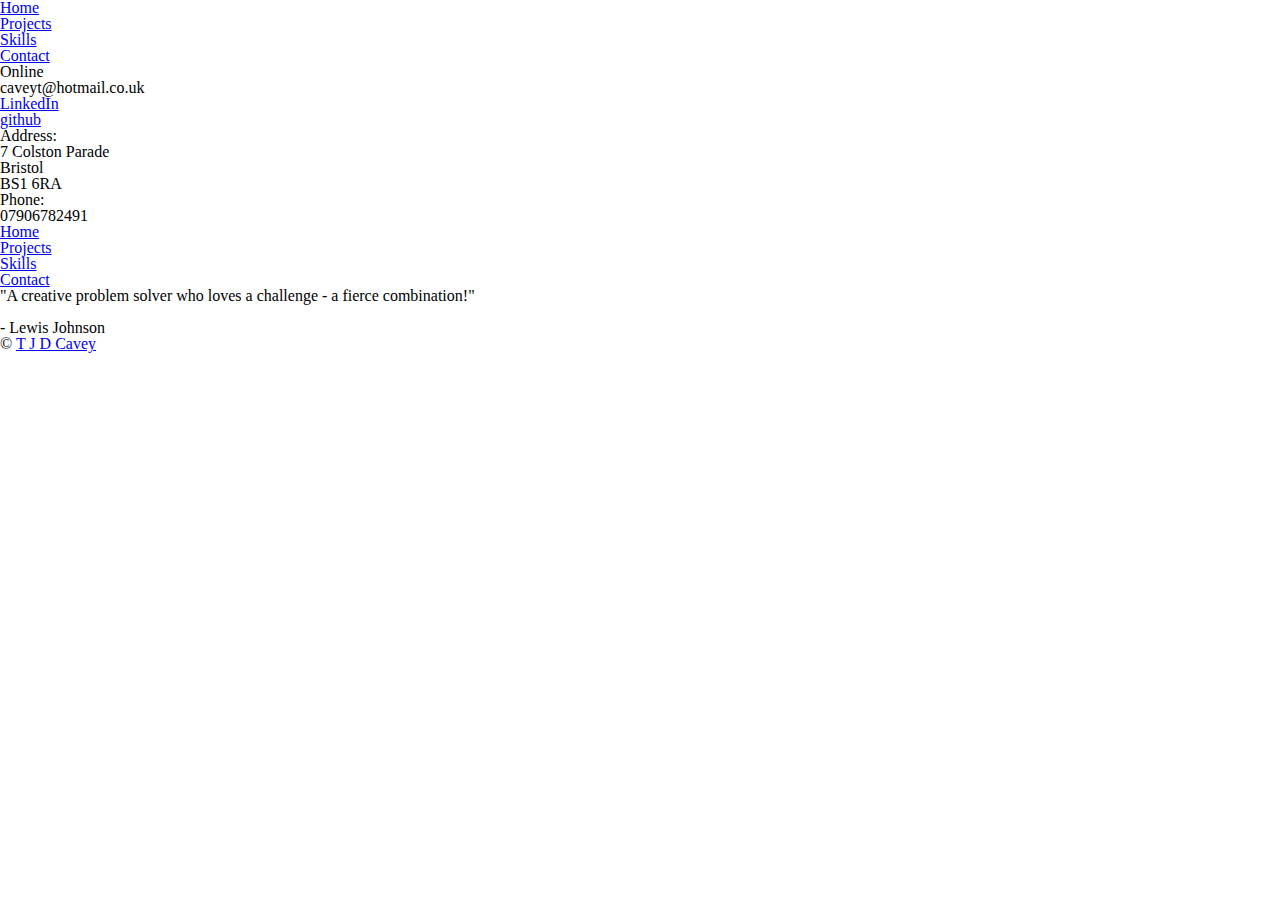
==== contact.html @ 7d97a809 "Create contact page HTML" ====
<head>
    <link rel="stylesheet" href="Resources/CSS/style.css">
    <script type="text/javascript" src="main.js"></script>
    <meta name="viewport" content="width=device-width, initial-scale=1.0">
</head>

<body>
    <header class="contact-header-container">
        <!-- contact navigation -->
        <nav class="contact-nav-container">
            <ol>
               <li><a href="index.html" rel="home page">Home</a></li> 
               <li><a href="#home-projects" rel="list of projects">Projects</a></li> 
               <li><a href="#home-skills" rel="my front end skill set">Skills</a></li> 
               <li><a href="contact.html" rel="list of projects">Contact</a></li> 
            </ol>
        </nav>
        <!-- contact hero banner -->
        <div class="contact-hero-container">
        </div>
    </header>
    <!-- contact details -->
    <section class="contact-details-container">
        <div class="contact contact1">
            <h2>Online</h2>
            <ol>
                <li>caveyt@hotmail.co.uk</li>
                <li><a href="https://www.linkedin.com/in/timothy-cavey-69b453169/">LinkedIn</a></li>
                <li><a href="https://github.com/T-J-D-Cavey">github</a></li>
            </ol>
        </div>
        <div class="contact contact2">
            <h2>Address:</h2>
            <ol>
                <li>7 Colston Parade</li>
                <li>Bristol</li>
                <li>BS1 6RA</li>
            </ol>
        </div>
        <div class="contact contact3">
            <h2>Phone:</h2>
            <ol>
                <li>07906782491</li>
            </ol>
        </div>
    </section>
    <!-- footer -->
    <footer class="contact-footer-container footer">
        <nav>
            <ol class="contact-footer-nav-container">
                <li><a href="index.html" rel="home page">Home</a></li> 
                <li><a href="#home-projects" rel="list of projects">Projects</a></li> 
                <li><a href="#home-skills" rel="my front end skill set">Skills</a></li> 
                <li><a href="contact.html" rel="list of projects">Contact</a></li> 
            </ol>
        </nav>
        <div>
            <p>"A creative problem solver who loves a challenge - a fierce combination!"</p>
            <br>
            <p>- Lewis Johnson</p>
        </div>
        <div>
            <p>&copy <a href="https://github.com/T-J-D-Cavey">T J D Cavey</a></p>
        </div>        
    </footer>
    
</body>
---- Resources/CSS/style.css ----
/* !!!!! Reset default CSS styles !!!!! */

html, body, div, span, applet, object, iframe,
h1, h2, h3, h4, h5, h6, p, blockquote, pre,
a, abbr, acronym, address, big, cite, code,
del, dfn, em, img, ins, kbd, q, s, samp,
small, strike, strong, sub, sup, tt, var,
b, u, i, center,
dl, dt, dd, ol, ul, li,
fieldset, form, label, legend,
table, caption, tbody, tfoot, thead, tr, th, td,
article, aside, canvas, details, embed, 
figure, figcaption, footer, header, hgroup, 
menu, nav, output, ruby, section, summary,
time, mark, audio, video {
	margin: 0;
	padding: 0;
	border: 0;
	font-size: 100%;
	font: inherit;
	vertical-align: baseline;
    box-sizing: border-box;
}
/* HTML5 display-role reset for older browsers */
article, aside, details, figcaption, figure, 
footer, header, hgroup, menu, nav, section {
	display: block;
}
body {
	line-height: 1;
}
ol, ul {
	list-style: none;
}
blockquote, q {
	quotes: none;
}
blockquote:before, blockquote:after,
q:before, q:after {
	content: '';
	content: none;
}
table {
	border-collapse: collapse;
	border-spacing: 0;
}



/* !!!!! Main navigations !!!!! */



/* !!!!! tbc !!!!! */
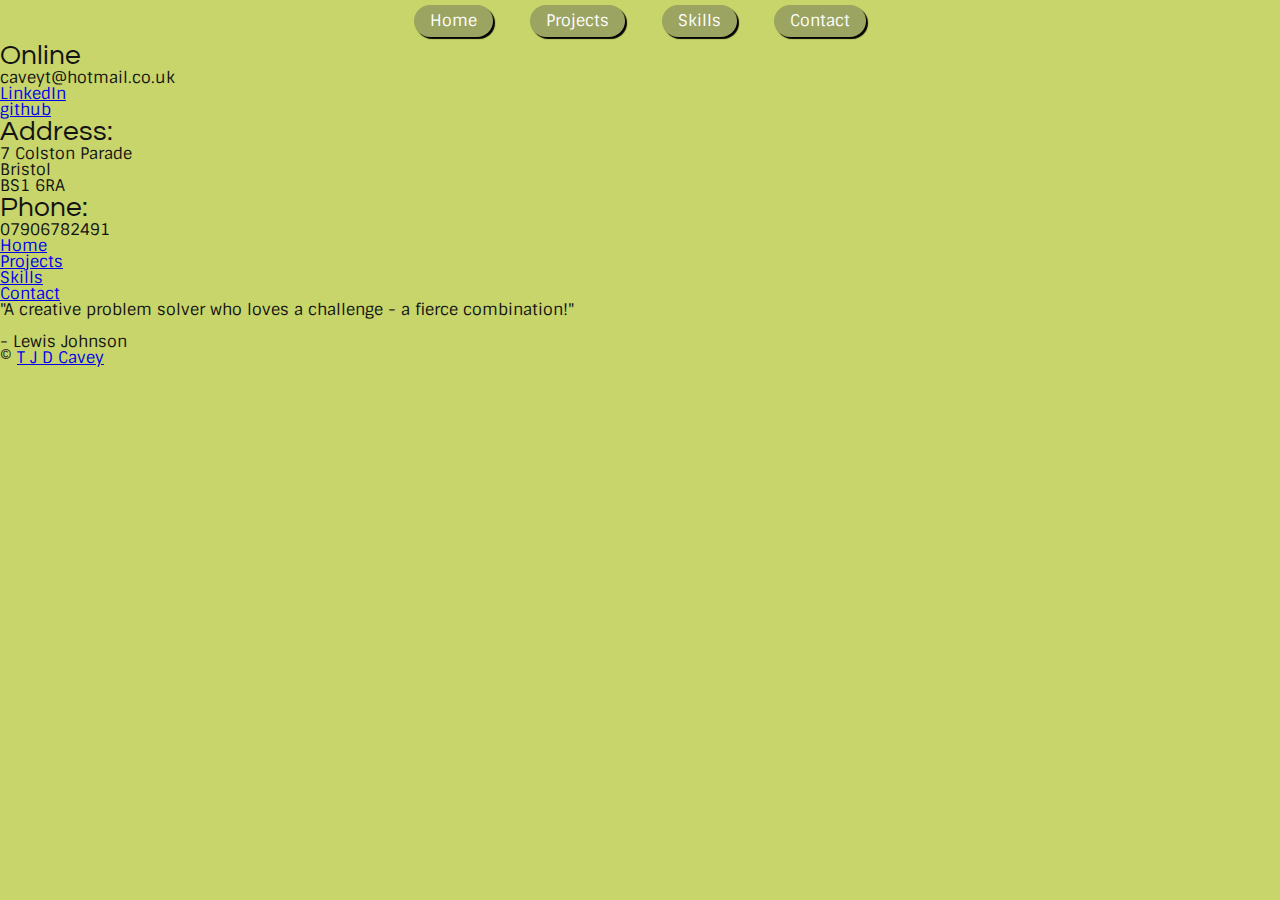
==== commit c61884a1: "Style nav for both pages, add JS click functionality" ====
--- a/contact.html
+++ b/contact.html
@@ -2,12 +2,16 @@
     <link rel="stylesheet" href="Resources/CSS/style.css">
     <script type="text/javascript" src="main.js"></script>
     <meta name="viewport" content="width=device-width, initial-scale=1.0">
+    <link rel="preconnect" href="https://fonts.googleapis.com">
+    <link rel="preconnect" href="https://fonts.gstatic.com" crossorigin>
+    <link href="https://fonts.googleapis.com/css2?family=Questrial&family=Sintony&display=swap" rel="stylesheet">
 </head>
 
 <body>
-    <header class="contact-header-container">
+    <header class="header-container">
         <!-- contact navigation -->
-        <nav class="contact-nav-container">
+        <nav class="nav-container">
+            <button id="btn1">Menu</button>
             <ol>
                <li><a href="index.html" rel="home page">Home</a></li> 
                <li><a href="#home-projects" rel="list of projects">Projects</a></li> 
--- a/Resources/CSS/style.css
+++ b/Resources/CSS/style.css
@@ -1,3 +1,17 @@
+/* Variables */
+
+:root {
+	
+--background-color-primary: #c7d56a;
+--background-color-secondary: #e7f399;
+--font-color-primary: #131313;
+--font-color-secondary: #9ba460;
+--button-color-primary: #9ba460;
+--button-font-color: #fff; 
+--font-family-primary: 'Questrial', sans-serif;
+--font-family-secondary: 'Sintony', sans-serif; 
+}
+
 /* !!!!! Reset default CSS styles !!!!! */
 
 html, body, div, span, applet, object, iframe,
@@ -28,6 +42,9 @@
 }
 body {
 	line-height: 1;
+	background-color: var(--background-color-primary);
+	color: var(--font-color-primary);
+	font-family: var(--font-family-secondary)
 }
 ol, ul {
 	list-style: none;
@@ -45,10 +62,98 @@
 	border-spacing: 0;
 }
 
+/* Universal styling */
 
+h1, h2, h3, h4, h5, h6 {
+	font-family: var(--font-family-primary);
+	font-size: 1.75rem;
+}
 
-/* !!!!! Main navigations !!!!! */
+h1 {
+	font-size: 2.5rem;
+}
 
+/* !!!!! Home main navigations !!!!! */
 
+/* <header class="home-header-container">
+        <!-- main navigation -->                
+        <nav class="home-nav-container">
+            <ol>
+               <li><a href="index.html" rel="home page">Home</a></li> 
+               <li><a href="#home-projects" rel="list of projects">Projects</a></li> 
+               <li><a href="#home-skills" rel="my front end skill set">Skills</a></li> 
+               <li><a href="contact.html" rel="list of projects">Contact</a></li> <!-- to include URl to contact page when it's made-->
+            </ol>
+        </nav>
+        <!-- hero banner -->
+        <div class="home-hero-container">
+            <h1>Tim Cavey</h1>
+            <p>- My Portfolio</p>
+        </div>
+    </header> */
 
-/* !!!!! tbc !!!!! */+.header-container {
+	
+}
+
+.header-container nav {
+	display: flex;
+	justify-content: center;	
+}
+
+.header-container li {
+	display: inline-block;
+	background-color: var(--button-color-primary);
+	padding: 0.5rem 1rem;
+	margin: 0.3rem 1rem;
+	border-radius: 100vh;
+	box-shadow: 2px 2px 1px black;
+	text-align: center;
+}
+
+.header-container li:active {
+	box-shadow: 0 0 black;
+}
+
+.header-container a {
+	text-decoration: none;
+	color: var(--button-font-color);
+}
+
+.header-container a:hover {
+    font-weight: 800;
+}
+
+.header-container button {
+	display: none;
+	color: var(--button-font-color);
+	background-color: var(--button-color-primary);
+	padding: 0.5rem 0.5rem;
+	margin: 0;
+	border-radius: 100vh;
+	box-shadow: 2px 2px 1px black;
+	text-align: center;
+}
+
+/* need js click event for nav display:none is turned off and on again when clicked again */
+@media screen and (max-width: 479px) { 
+	.header-container ol {
+		visibility: hidden;
+	}
+	.header-container li {
+		display: block;
+	}
+	.header-container button {
+		display: block;
+		position: absolute;
+		top: 0.3rem;
+		left: 0.25rem;
+	}
+
+}
+
+/* !!!!! main section !!!!! */
+
+.home-main-container img {
+	max-width: 4rem;
+}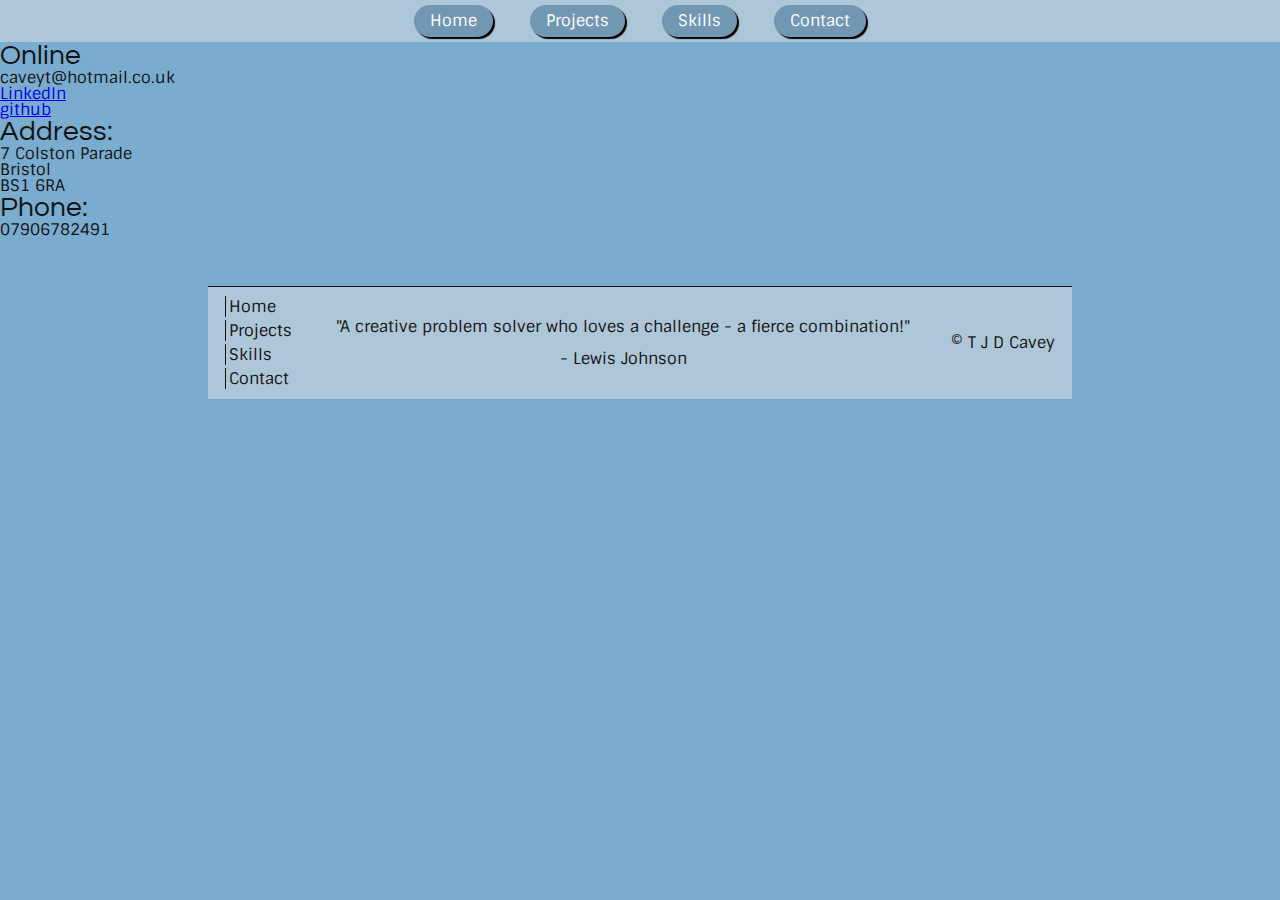
==== commit 02cda650: "Fix nav toggle functionality" ====
--- a/contact.html
+++ b/contact.html
@@ -1,8 +1,8 @@
 <head>
     <link rel="stylesheet" href="Resources/CSS/style.css">
-    <script type="text/javascript" src="main.js"></script>
+    <script type="text/javascript" src="main.js" defer></script>
     <meta name="viewport" content="width=device-width, initial-scale=1.0">
-    <link rel="preconnect" href="https://fonts.googleapis.com">
+    <link rel="preconnect" href="https://fonts.go deferogleapis.com">
     <link rel="preconnect" href="https://fonts.gstatic.com" crossorigin>
     <link href="https://fonts.googleapis.com/css2?family=Questrial&family=Sintony&display=swap" rel="stylesheet">
 </head>
@@ -11,8 +11,8 @@
     <header class="header-container">
         <!-- contact navigation -->
         <nav class="nav-container">
-            <button id="btn1">Menu</button>
-            <ol>
+            <button id="navBtn">Menu</button>
+            <ol id="navList">
                <li><a href="index.html" rel="home page">Home</a></li> 
                <li><a href="#home-projects" rel="list of projects">Projects</a></li> 
                <li><a href="#home-skills" rel="my front end skill set">Skills</a></li> 
--- a/Resources/CSS/style.css
+++ b/Resources/CSS/style.css
@@ -2,11 +2,11 @@
 
 :root {
 	
---background-color-primary: #c7d56a;
---background-color-secondary: #e7f399;
+--background-color-primary: #7aacd0;
+--background-color-secondary: #adc6d8;
 --font-color-primary: #131313;
---font-color-secondary: #9ba460;
---button-color-primary: #9ba460;
+--font-color-secondary: #5b7d96;
+--button-color-primary: #7197B2;
 --button-font-color: #fff; 
 --font-family-primary: 'Questrial', sans-serif;
 --font-family-secondary: 'Sintony', sans-serif; 
@@ -62,7 +62,7 @@
 	border-spacing: 0;
 }
 
-/* Universal styling */
+/* !!!!! Universal styling !!!!! */
 
 h1, h2, h3, h4, h5, h6 {
 	font-family: var(--font-family-primary);
@@ -70,30 +70,14 @@
 }
 
 h1 {
-	font-size: 2.5rem;
-}
+	font-size: 3rem;
+}
+
 
 /* !!!!! Home main navigations !!!!! */
 
-/* <header class="home-header-container">
-        <!-- main navigation -->                
-        <nav class="home-nav-container">
-            <ol>
-               <li><a href="index.html" rel="home page">Home</a></li> 
-               <li><a href="#home-projects" rel="list of projects">Projects</a></li> 
-               <li><a href="#home-skills" rel="my front end skill set">Skills</a></li> 
-               <li><a href="contact.html" rel="list of projects">Contact</a></li> <!-- to include URl to contact page when it's made-->
-            </ol>
-        </nav>
-        <!-- hero banner -->
-        <div class="home-hero-container">
-            <h1>Tim Cavey</h1>
-            <p>- My Portfolio</p>
-        </div>
-    </header> */
-
 .header-container {
-	
+	background-color: var(--background-color-secondary);
 }
 
 .header-container nav {
@@ -135,10 +119,9 @@
 	text-align: center;
 }
 
-/* need js click event for nav display:none is turned off and on again when clicked again */
 @media screen and (max-width: 479px) { 
 	.header-container ol {
-		visibility: hidden;
+		display: none; 
 	}
 	.header-container li {
 		display: block;
@@ -151,9 +134,248 @@
 	}
 
 }
+/* !!!!! (Home?) Hero banner !!!!! */
+
+.home-hero-container {
+	display: flex;
+	flex-direction: column;
+	justify-content: center;
+	gap: 4rem; 
+	align-items: center;
+	height: 70vh;
+	background-image: url(../Images/pexels-markus-spiske-113850.jpg);
+	background-repeat: none;
+	background-position: 60% 30%;
+	overflow: hidden;
+	color: var(--button-font-color);
+	text-align: center;
+	max-width: 120rem;
+	margin: 0 auto;
+}
+
+.home-hero-container p {
+	font-size: 1.5rem;
+}
+
+.home-hero-container h1 {
+
+}
+
+@media screen and (min-width: 480px) {
+	.home-hero-container {
+		margin-top: 3rem;
+	}
+}
+
 
 /* !!!!! main section !!!!! */
-
+.home-main-container div {
+	margin: 1rem auto;
+	width: 90%;
+	line-height: 2em;
+}
+
+#profile {
+	width: 50%;
+	min-width: 9rem; 
+}
 .home-main-container img {
-	max-width: 4rem;
+	width: 100%;
+}
+
+.home-main-container h2, .home-main-container p {
+	margin-top: 2rem;
+	text-align: center;
+}
+@media screen and (min-width: 480px) {
+	.home-main-container {
+		display: flex;
+		justify-content: space-around;
+		gap: 2%;
+		width: 80%;
+		max-width: 54rem;
+		margin: 1rem auto;
+	}
+}
+
+/* !!!!! Home Projects !!!!! */
+
+.home-projects-container {
+	width: 90%;
+	margin: 3rem auto;
+	display: flex;
+	flex-direction: column;
+	align-items: center;
+}
+
+.home-projects-container li {
+	margin: 1.5rem;
+}
+
+.home-projects-container div, .home-projects-container h3, .home-projects-container h4, .home-projects-container button {
+	padding: 0.5rem;
+	text-align: center;
+}
+
+.home-projects-container button {
+	color: var(--button-font-color);
+	background-color: var(--button-color-primary);
+	padding: 0.5rem;
+	margin: 0;
+	border-radius: 100vh;
+	box-shadow: 2px 2px 1px black;
+	text-align: center;	
+	cursor: pointer;
+	font-size: 1.5rem;
+}
+
+.home-projects-container button:hover {
+	font-weight: 700;
+}
+
+.projects-container #card1, .projects-container #card2, .projects-container #card3 {
+	/* display: none; */
+}
+
+/*  !!!!! Skills section !!!!! */
+
+.home-skills-container {
+	width: 90%;
+	margin: 3rem auto;
+	display: flex;
+	flex-direction: column;
+	align-items: center;
+	text-align: center;
+}
+
+.home-skills-container h2, .home-skills-container ol {
+    margin: 0.5rem 1.5rem;
+}
+.home-skills-container li {
+  padding: 0.5rem;
+  margin: 0.5rem 0;
+}
+
+#skill-ls-1, #skill-ls-2, #skill-ls-3, #skill-ls-4, #skill-ls-5, #skill-ls-6 {
+	transition: font-size 2s, color 2s, font-weight 2s;
+	cursor: pointer;
+
+} 
+
+#skill-ls-1:hover, #skill-ls-2:hover, #skill-ls-3:hover, #skill-ls-4:hover, #skill-ls-5:hover, #skill-ls-6:hover {
+	font-weight: bold;
+	color: var(--button-font-color);
+	font-size: 2.5rem;
+	z-index: 2;
+	
+}
+
+
+
+@media screen and (min-width: 480px) {
+
+.home-skills-list ol {
+ display: flex;
+ gap: 0.5rem;
+ justify-content: space-between; 
+}
+
+}
+
+/* !!!!! Footer !!!!! */
+
+.footer {
+	width: 90%;
+	margin: 3rem auto;
+	display: flex;
+	flex-direction: column;
+	align-items: center;
+	text-align: center;
+	gap: 0.5rem;
+	border-top: 1px solid var(--font-color-primary);
+	max-width: 54rem;
+	background-color: var(--background-color-secondary);
+}
+
+.footer nav, .footer div {
+	margin: 0.5rem 1.5rem; 
+} 
+
+.quote {
+	max-width: 26rem;
+	font-style: italic;
+}
+
+.copywrite {
+	font-size: 0.8rem;
+}
+
+.footer li {
+	padding: 0.25rem 0;
+	
+}
+
+.footer nav {
+	text-align: left;
+}
+
+.footer nav a {
+	text-decoration: none;
+	color: var(--font-color-primary);
+	border-left: 1px solid var(--font-color-primary);
+	/* border-right: 1px solid var(--font-color-primary); */
+	padding: 0 0.2rem;
+}
+
+.footer a {
+	text-decoration: none;
+	color: var(--font-color-primary)
+}
+
+.footer a:hover {
+	color: var(--button-font-color)
+}
+
+.footer nav a:hover {
+	color: var(--button-font-color)
+}
+
+@media screen and (min-width: 480px) {
+
+.footer {
+	flex-direction: row;
+	justify-content: space-around;
+}
+
+.quote {
+	min-width: 15rem;
+}
+
+.copywrite {
+	padding-right: 0;
+	margin-right: 0;
+	min-width: 5rem
+}
+
+.footer nav, .footer div {
+	margin: 0.5rem; 
+} 
+
+}
+
+
+/* Toggle classes */
+
+.displayBlock {
+	display: block !important;
+}
+
+.displayNone {
+	display: none;
+}
+.visibilityCollapse {
+	visibility: visible;
+}
+.visibilityVisible {
+	visibility: visible;
 }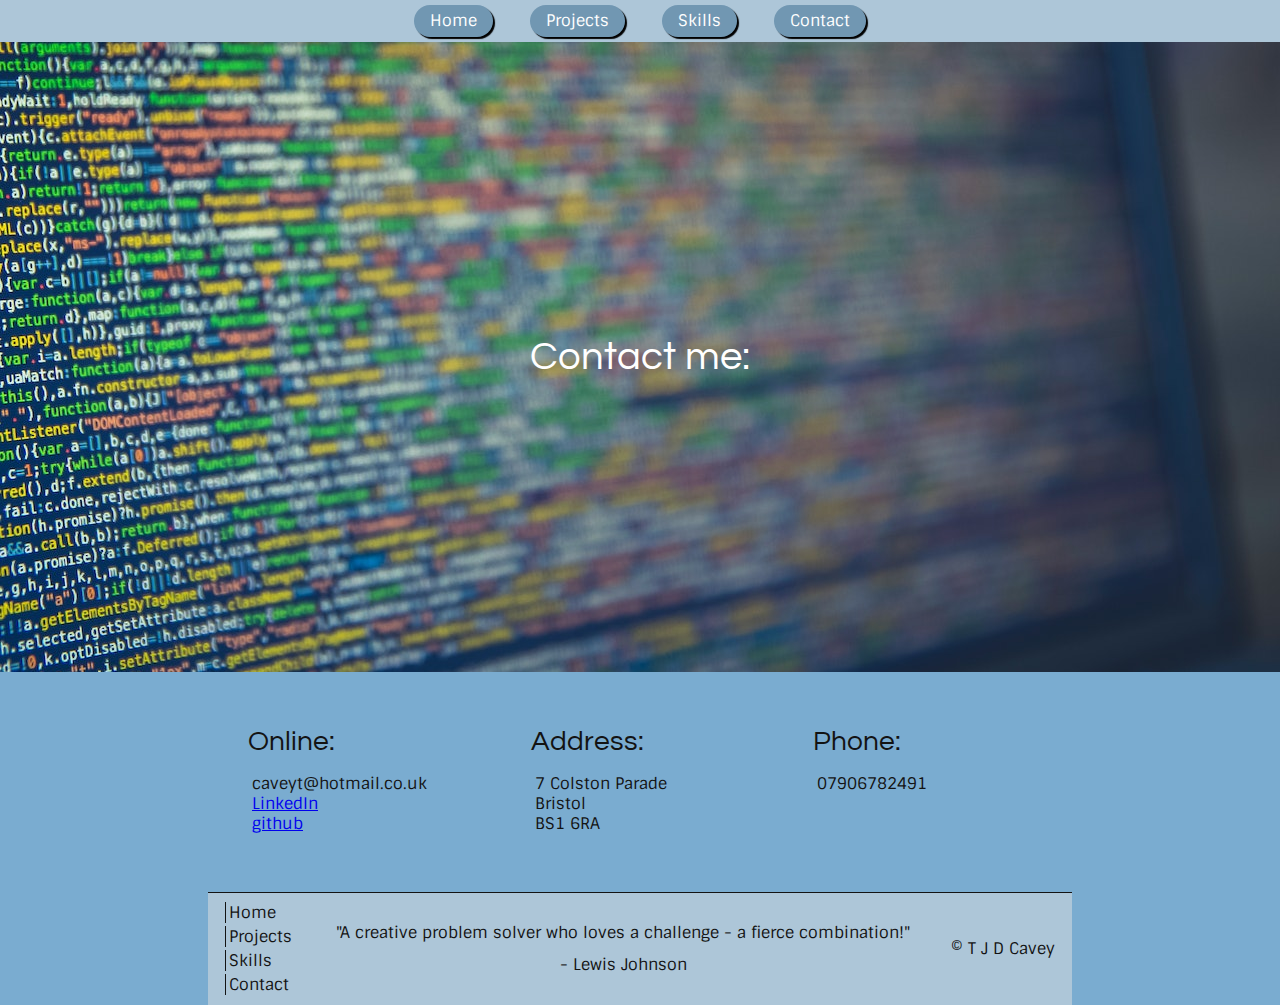
==== commit b21a41e7: "Finish Contact page" ====
--- a/contact.html
+++ b/contact.html
@@ -20,13 +20,14 @@
             </ol>
         </nav>
         <!-- contact hero banner -->
-        <div class="contact-hero-container">
+        <div class="hero-container">
+            <h2>Contact me:</h2>
         </div>
     </header>
     <!-- contact details -->
     <section class="contact-details-container">
         <div class="contact contact1">
-            <h2>Online</h2>
+            <h2>Online:</h2>
             <ol>
                 <li>caveyt@hotmail.co.uk</li>
                 <li><a href="https://www.linkedin.com/in/timothy-cavey-69b453169/">LinkedIn</a></li>
--- a/Resources/CSS/style.css
+++ b/Resources/CSS/style.css
@@ -70,7 +70,7 @@
 }
 
 h1 {
-	font-size: 3rem;
+	font-size: 4rem;
 }
 
 
@@ -121,11 +121,11 @@
 
 @media screen and (max-width: 479px) { 
 	.header-container ol {
-		display: none; 
-	}
-	.header-container li {
-		display: block;
-	}
+		/* visibility: collapse;  */
+	 } 
+	 .header-container li { 
+		 display: block; 
+	 } 
 	.header-container button {
 		display: block;
 		position: absolute;
@@ -133,10 +133,14 @@
 		left: 0.25rem;
 	}
 
-}
-/* !!!!! (Home?) Hero banner !!!!! */
-
-.home-hero-container {
+	.hero-container h1 {
+		font-size: 2.5rem;
+	}
+
+}
+/* !!!!! (Home and Contact) Hero banner !!!!! */
+
+.hero-container {
 	display: flex;
 	flex-direction: column;
 	justify-content: center;
@@ -145,25 +149,26 @@
 	height: 70vh;
 	background-image: url(../Images/pexels-markus-spiske-113850.jpg);
 	background-repeat: none;
-	background-position: 60% 30%;
+	background-position: 80% 80%;
 	overflow: hidden;
 	color: var(--button-font-color);
 	text-align: center;
 	max-width: 120rem;
 	margin: 0 auto;
-}
-
-.home-hero-container p {
+	transition: background-position 15s linear;
+}
+
+.hero-container:hover {
+	background-position: 0% 0%;
+}
+
+.hero-container p {
 	font-size: 1.5rem;
 }
 
-.home-hero-container h1 {
-
-}
-
-@media screen and (min-width: 480px) {
-	.home-hero-container {
-		margin-top: 3rem;
+@media screen and (max-width: 480px) {
+	.hero-container {
+		background-position: 80% 80%;
 	}
 }
 
@@ -285,8 +290,8 @@
 /* !!!!! Footer !!!!! */
 
 .footer {
-	width: 90%;
-	margin: 3rem auto;
+	width: 100%;
+	margin: 3rem auto 0 auto;
 	display: flex;
 	flex-direction: column;
 	align-items: center;
@@ -367,7 +372,7 @@
 /* Toggle classes */
 
 .displayBlock {
-	display: block !important;
+	display: block;
 }
 
 .displayNone {
@@ -378,4 +383,51 @@
 }
 .visibilityVisible {
 	visibility: visible;
+}
+
+@media screen and (max-width: 479px) {
+	.displayNoneNav {
+		display: none;
+	}
+	.displayBlockNav {
+		display: block;
+	}
+}
+
+
+/*  !!!! Contact us Hero !!!! */
+
+.hero-container h2 {
+	font-size: 2.5rem;
+}
+
+.contact-details-container {
+	margin: 3rem auto;
+	display: flex;
+	flex-direction: column;
+	gap: 3rem;
+    justify-content: center;
+	align-items: center;
+	text-align: left;
+	max-width: 50rem;
+}
+
+.contact-details-container .contact {
+	width: 30%;
+}
+
+.contact h2, .contact ol {
+	padding: 0.5rem;
+}
+
+.contact li {
+	margin: 0.25rem;
+}
+
+@media screen and (min-width: 480px) {
+	.contact-details-container {
+		flex-direction: row;
+		align-items: stretch;
+		
+	}
 }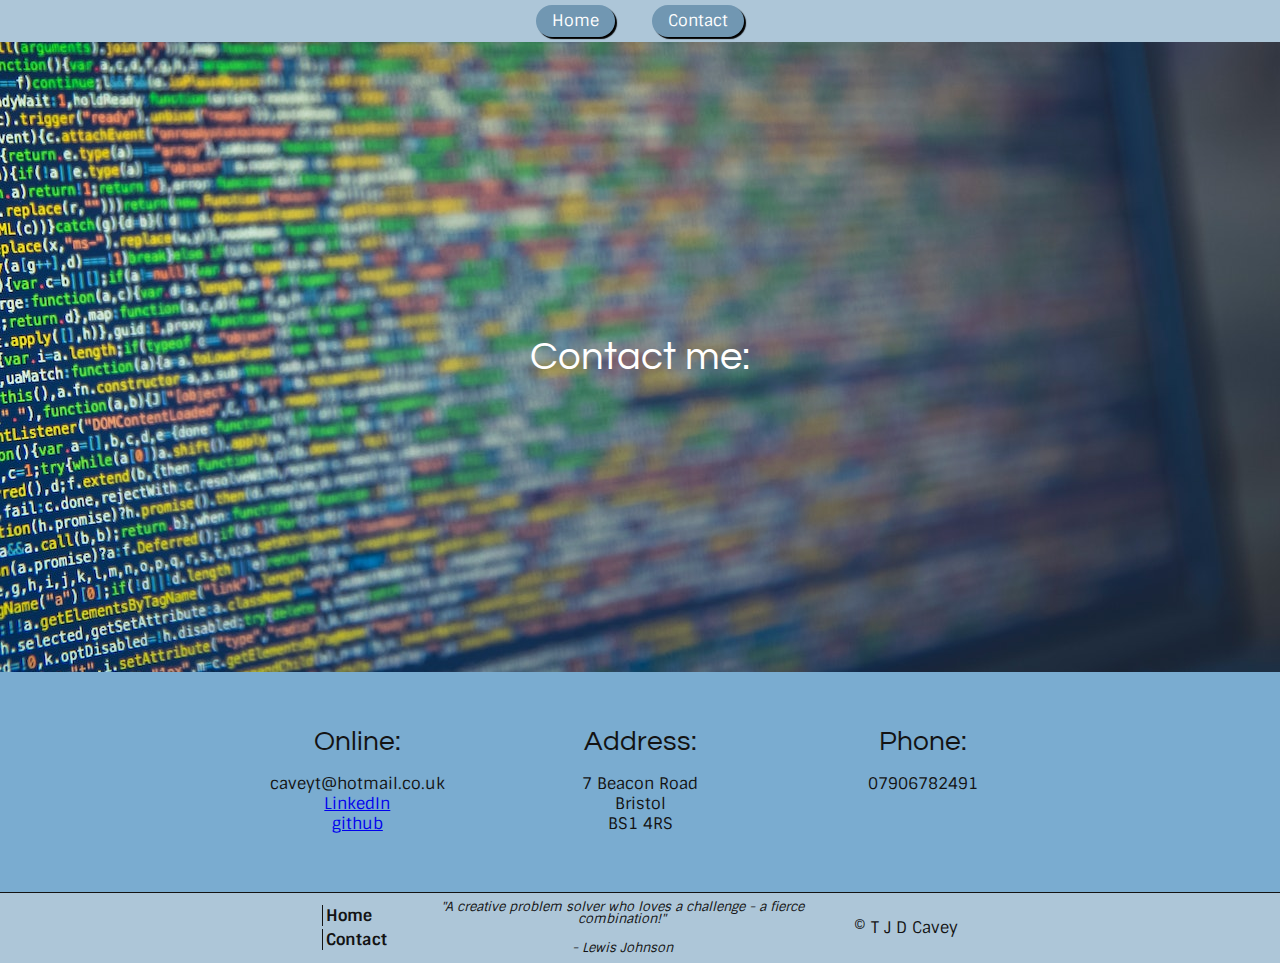
==== commit cdac4977: "Make lots of changes to content and appearance. Nearly finished" ====
--- a/contact.html
+++ b/contact.html
@@ -14,8 +14,8 @@
             <button id="navBtn">Menu</button>
             <ol id="navList">
                <li><a href="index.html" rel="home page">Home</a></li> 
-               <li><a href="#home-projects" rel="list of projects">Projects</a></li> 
-               <li><a href="#home-skills" rel="my front end skill set">Skills</a></li> 
+               <!-- <li><a href="#home-projects" rel="list of projects">Projects</a></li>  -->
+               <!-- <li><a href="#home-skills" rel="my front end skill set">Skills</a></li>  -->
                <li><a href="contact.html" rel="list of projects">Contact</a></li> 
             </ol>
         </nav>
@@ -37,9 +37,9 @@
         <div class="contact contact2">
             <h2>Address:</h2>
             <ol>
-                <li>7 Colston Parade</li>
+                <li>7 Beacon Road</li>
                 <li>Bristol</li>
-                <li>BS1 6RA</li>
+                <li>BS1 4RS</li>
             </ol>
         </div>
         <div class="contact contact3">
@@ -50,19 +50,19 @@
         </div>
     </section>
     <!-- footer -->
-    <footer class="contact-footer-container footer">
+    <footer class="footer-container footer">
         <nav>
-            <ol class="contact-footer-nav-container">
+            <ol class="footer-nav-container">
                 <li><a href="index.html" rel="home page">Home</a></li> 
-                <li><a href="#home-projects" rel="list of projects">Projects</a></li> 
-                <li><a href="#home-skills" rel="my front end skill set">Skills</a></li> 
+                <!-- <li><a href="index.html" rel="list of projects">Projects</a></li>  -->
+                <!-- <li><a href="index.html" rel="my front end skill set">Skills</a></li>  -->
                 <li><a href="contact.html" rel="list of projects">Contact</a></li> 
             </ol>
         </nav>
         <div>
-            <p>"A creative problem solver who loves a challenge - a fierce combination!"</p>
+            <p class="quote">"A creative problem solver who loves a challenge - a fierce combination!"</p>
             <br>
-            <p>- Lewis Johnson</p>
+            <p class="quote">- Lewis Johnson</p>
         </div>
         <div>
             <p>&copy <a href="https://github.com/T-J-D-Cavey">T J D Cavey</a></p>
--- a/Resources/CSS/style.css
+++ b/Resources/CSS/style.css
@@ -120,9 +120,6 @@
 }
 
 @media screen and (max-width: 479px) { 
-	.header-container ol {
-		/* visibility: collapse;  */
-	 } 
 	 .header-container li { 
 		 display: block; 
 	 } 
@@ -153,7 +150,6 @@
 	overflow: hidden;
 	color: var(--button-font-color);
 	text-align: center;
-	max-width: 120rem;
 	margin: 0 auto;
 	transition: background-position 15s linear;
 }
@@ -171,7 +167,6 @@
 		background-position: 80% 80%;
 	}
 }
-
 
 /* !!!!! main section !!!!! */
 .home-main-container div {
@@ -182,7 +177,8 @@
 
 #profile {
 	width: 50%;
-	min-width: 9rem; 
+	min-width: 9rem;
+	max-width: 15rem;
 }
 .home-main-container img {
 	width: 100%;
@@ -192,17 +188,39 @@
 	margin-top: 2rem;
 	text-align: center;
 }
-@media screen and (min-width: 480px) {
+
+@media screen and (min-width: 1000px) {
 	.home-main-container {
-		display: flex;
-		justify-content: space-around;
-		gap: 2%;
+		display: grid;
+		grid-template-columns: 1fr 2fr;
+		column-gap: 1rem;
 		width: 80%;
 		max-width: 54rem;
 		margin: 1rem auto;
-	}
-}
-
+		align-items: start;
+		justify-content: center;
+	}
+
+	.home-main-container h2, .home-main-container p {
+		margin-top: 2rem;
+		text-align: left;
+	}
+
+	.home-main-container div {
+		margin: 1rem auto;
+		width: 100%;
+	}
+	
+	#profile {
+		width: 100%;
+		min-width: 9rem;
+		position: relative;
+		top: 5%;
+	}
+	.home-main-container img {
+		width: 100%;
+}
+}
 /* !!!!! Home Projects !!!!! */
 
 .home-projects-container {
@@ -298,7 +316,6 @@
 	text-align: center;
 	gap: 0.5rem;
 	border-top: 1px solid var(--font-color-primary);
-	max-width: 54rem;
 	background-color: var(--background-color-secondary);
 }
 
@@ -306,13 +323,17 @@
 	margin: 0.5rem 1.5rem; 
 } 
 
+.footer nav {
+	font-weight: 800;;
+}
 .quote {
 	max-width: 26rem;
 	font-style: italic;
+	font-size: 0.8rem;
 }
 
 .copywrite {
-	font-size: 0.8rem;
+	font-size: 0.9rem;
 }
 
 .footer li {
@@ -328,7 +349,6 @@
 	text-decoration: none;
 	color: var(--font-color-primary);
 	border-left: 1px solid var(--font-color-primary);
-	/* border-right: 1px solid var(--font-color-primary); */
 	padding: 0 0.2rem;
 }
 
@@ -349,7 +369,7 @@
 
 .footer {
 	flex-direction: row;
-	justify-content: space-around;
+	justify-content: center;
 }
 
 .quote {
@@ -408,16 +428,12 @@
 	gap: 3rem;
     justify-content: center;
 	align-items: center;
-	text-align: left;
 	max-width: 50rem;
 }
 
-.contact-details-container .contact {
-	width: 30%;
-}
 
 .contact h2, .contact ol {
-	padding: 0.5rem;
+	text-align: center;
 }
 
 .contact li {
@@ -427,7 +443,40 @@
 @media screen and (min-width: 480px) {
 	.contact-details-container {
 		flex-direction: row;
-		align-items: stretch;
-		
+		align-items: stretch;	
+	}
+
+    .contact:hover {
+		position: relative;
+		animation: boxMove 2s;
+		animation-timing-function: cubic-bezier(0.35, 2.4, 0.84,-0.24);
+		animation-fill-mode: both;
+	}
+
+	@keyframes boxMove {/*
+		25% {
+			transform: rotate(90deg);
+		}
+
+		50% {
+			transform: rotate(180deg);
+		}
+		75% {
+			transform: rotate(270deg);
+		}
+		*/
+		100% {
+			transform: rotate(360deg);
+			font-weight: 800;
+			background-color: var(--background-color-secondary);
+			border-radius: 100vh;
+		}
+	}
+	.contact h2, .contact ol {
+		padding: 0.5rem;
+	}
+
+	.contact-details-container .contact {
+		width: 30%;
 	}
 }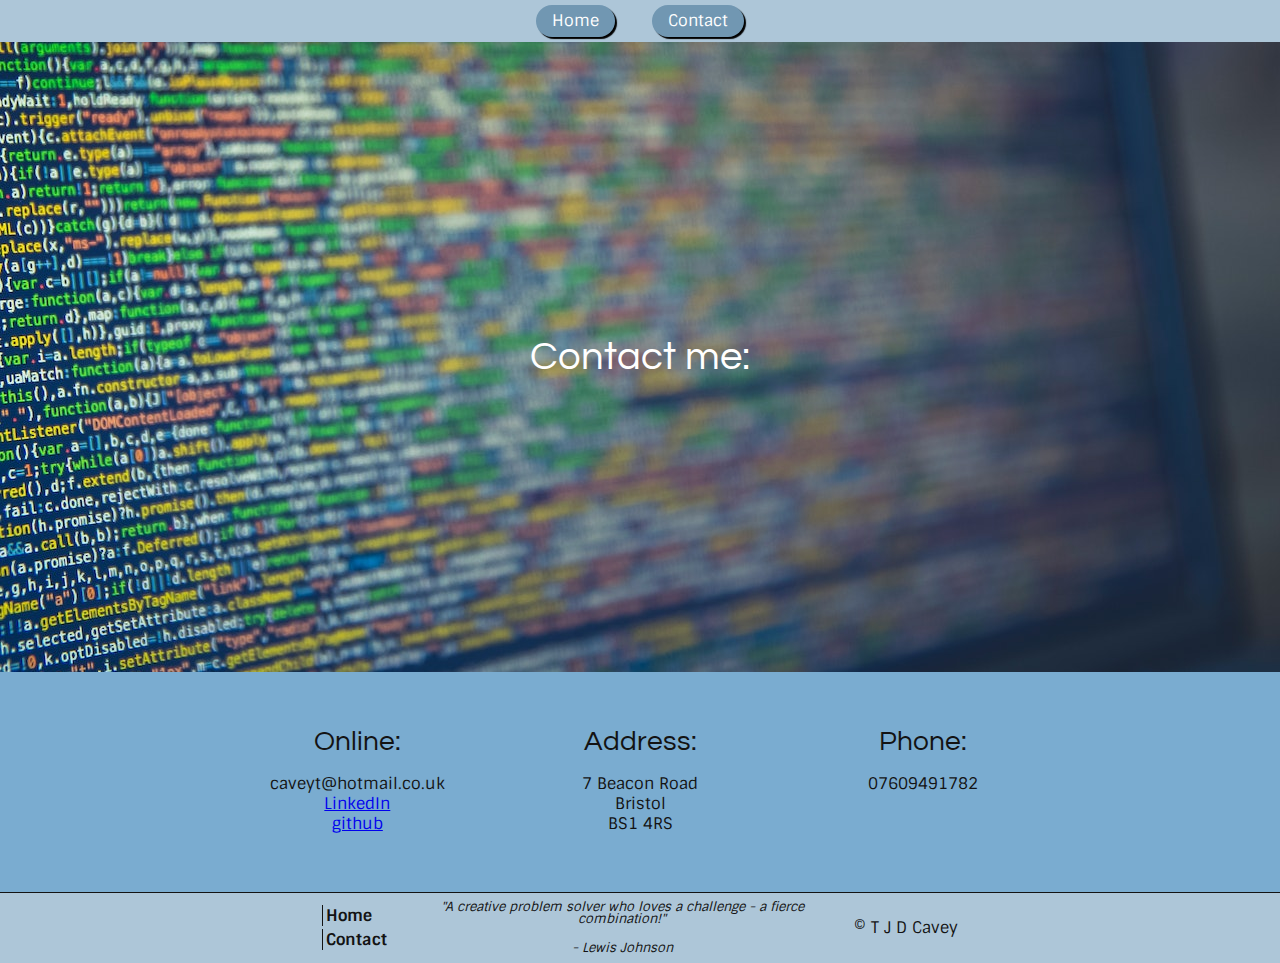
==== commit 40c70477: "final commit 2" ====
--- a/contact.html
+++ b/contact.html
@@ -45,7 +45,7 @@
         <div class="contact contact3">
             <h2>Phone:</h2>
             <ol>
-                <li>07906782491</li>
+                <li>07609491782</li>
             </ol>
         </div>
     </section>
--- a/Resources/CSS/style.css
+++ b/Resources/CSS/style.css
@@ -229,15 +229,17 @@
 	display: flex;
 	flex-direction: column;
 	align-items: center;
+	flex-shrink: 1;
 }
 
 .home-projects-container li {
 	margin: 1.5rem;
 }
 
-.home-projects-container div, .home-projects-container h3, .home-projects-container h4, .home-projects-container button {
+.home-projects-container div, .home-projects-container h3, .home-projects-container button {
 	padding: 0.5rem;
 	text-align: center;
+	max-width: 50rem;
 }
 
 .home-projects-container button {
@@ -256,8 +258,25 @@
 	font-weight: 700;
 }
 
-.projects-container #card1, .projects-container #card2, .projects-container #card3 {
-	/* display: none; */
+.home-projects-container button:active {
+	box-shadow: 0 0 0 black;
+}
+
+.projects-container img {
+	min-width: 5rem;
+	width: 100%;
+	max-width: 30rem;
+	margin: 2rem auto;
+}
+
+#card1 p, #card2 p, #card3 p {
+    line-height: 2;
+}
+
+@media screen and (min-width: 480px) {
+	.home-projects-container h4 {
+		padding: 2rem;
+	}
 }
 
 /*  !!!!! Skills section !!!!! */
@@ -293,6 +312,9 @@
 	
 }
 
+.home-projects-container h4 {
+	padding: 2rem 0;
+}
 
 
 @media screen and (min-width: 480px) {
